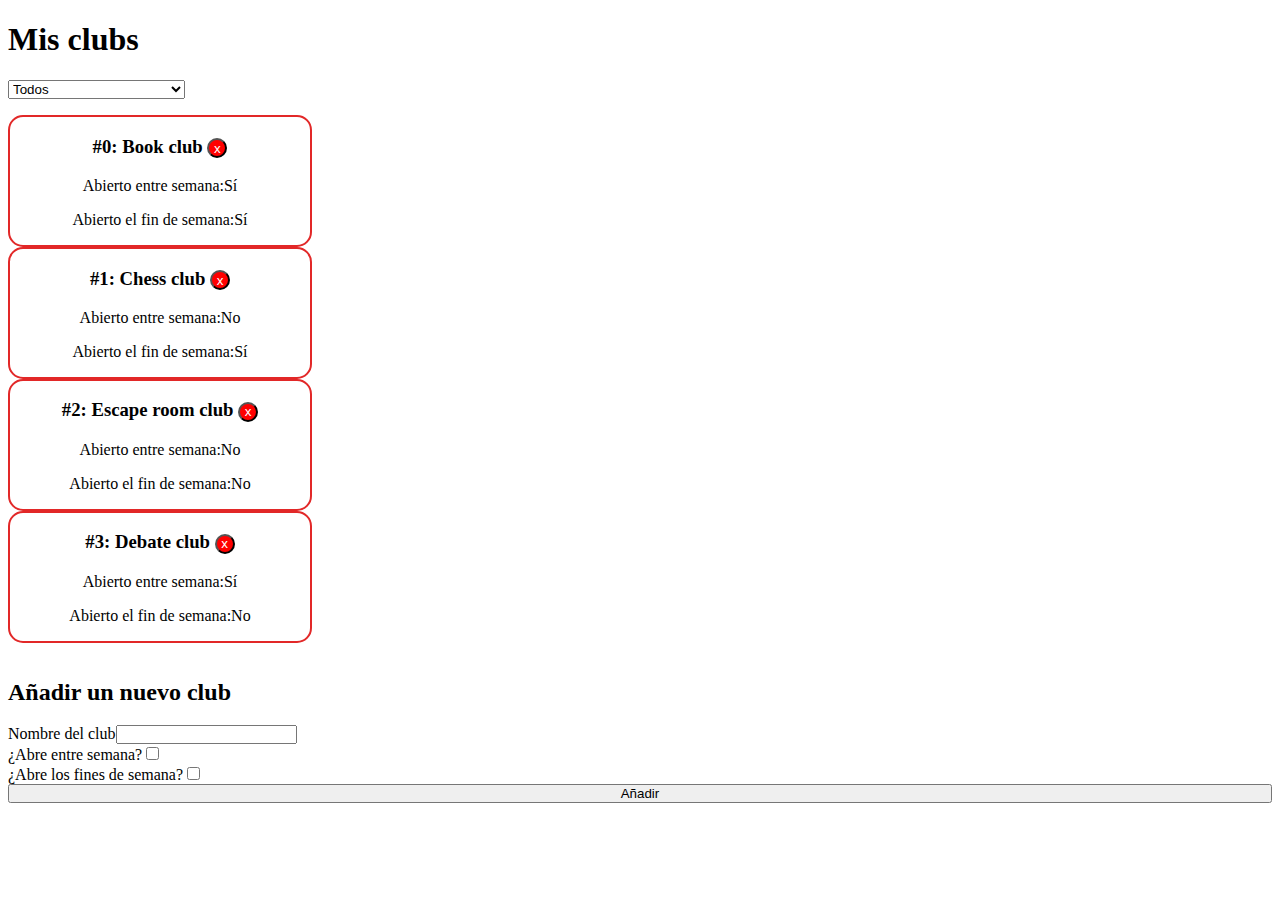
==== docs/index.html @ 605f1020 "Publish in GitHub Pages" ====
<!doctype html><html lang="es "><head><meta charset="utf-8"/><link rel="icon" href="./favicon.ico"/><meta name="viewport" content="width=device-width,initial-scale=1"/><title>React starter kit</title><link href="./static/css/main.8beb6965.chunk.css" rel="stylesheet"></head><body><noscript>You need to enable JavaScript to run this app.</noscript><div id="root"></div><script>!function(e){function t(t){for(var n,a,i=t[0],l=t[1],f=t[2],p=0,s=[];p<i.length;p++)a=i[p],Object.prototype.hasOwnProperty.call(o,a)&&o[a]&&s.push(o[a][0]),o[a]=0;for(n in l)Object.prototype.hasOwnProperty.call(l,n)&&(e[n]=l[n]);for(c&&c(t);s.length;)s.shift()();return u.push.apply(u,f||[]),r()}function r(){for(var e,t=0;t<u.length;t++){for(var r=u[t],n=!0,i=1;i<r.length;i++){var l=r[i];0!==o[l]&&(n=!1)}n&&(u.splice(t--,1),e=a(a.s=r[0]))}return e}var n={},o={1:0},u=[];function a(t){if(n[t])return n[t].exports;var r=n[t]={i:t,l:!1,exports:{}};return e[t].call(r.exports,r,r.exports,a),r.l=!0,r.exports}a.m=e,a.c=n,a.d=function(e,t,r){a.o(e,t)||Object.defineProperty(e,t,{enumerable:!0,get:r})},a.r=function(e){"undefined"!=typeof Symbol&&Symbol.toStringTag&&Object.defineProperty(e,Symbol.toStringTag,{value:"Module"}),Object.defineProperty(e,"__esModule",{value:!0})},a.t=function(e,t){if(1&t&&(e=a(e)),8&t)return e;if(4&t&&"object"==typeof e&&e&&e.__esModule)return e;var r=Object.create(null);if(a.r(r),Object.defineProperty(r,"default",{enumerable:!0,value:e}),2&t&&"string"!=typeof e)for(var n in e)a.d(r,n,function(t){return e[t]}.bind(null,n));return r},a.n=function(e){var t=e&&e.__esModule?function(){return e.default}:function(){return e};return a.d(t,"a",t),t},a.o=function(e,t){return Object.prototype.hasOwnProperty.call(e,t)},a.p="./";var i=this["webpackJsonpreact-starter-kit"]=this["webpackJsonpreact-starter-kit"]||[],l=i.push.bind(i);i.push=t,i=i.slice();for(var f=0;f<i.length;f++)t(i[f]);var c=l;r()}([])</script><script src="./static/js/2.8043a7e7.chunk.js"></script><script src="./static/js/main.7727351f.chunk.js"></script></body></html>
---- docs/static/css/main.8beb6965.chunk.css ----
*{margin:10;padding:0;box-sizing:border-box}.clubList{border-radius:15px;border:2px solid #e22828;list-style:none;text-align:center;box-sizing:content-box;width:300px}.clubList__icon{background-color:red;color:#fff;border-radius:15px;height:20px;width:20px}.new_club__form{display:flex;flex-direction:column}
/*# sourceMappingURL=main.8beb6965.chunk.css.map */
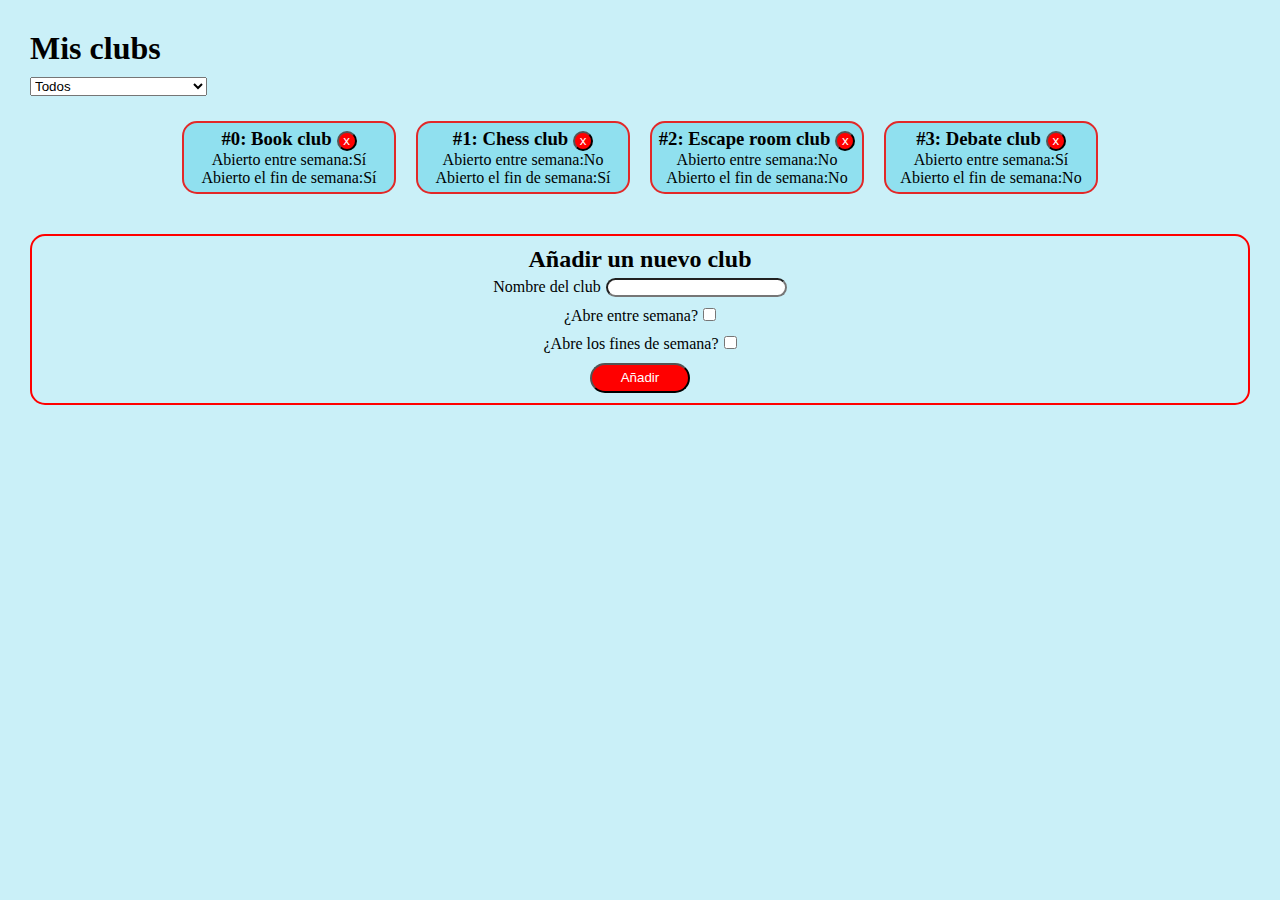
==== commit f9693af1: "Publish in GitHub Pages" ====
--- a/docs/index.html
+++ b/docs/index.html
@@ -1 +1 @@
-<!doctype html><html lang="es "><head><meta charset="utf-8"/><link rel="icon" href="./favicon.ico"/><meta name="viewport" content="width=device-width,initial-scale=1"/><title>React starter kit</title><link href="./static/css/main.8beb6965.chunk.css" rel="stylesheet"></head><body><noscript>You need to enable JavaScript to run this app.</noscript><div id="root"></div><script>!function(e){function t(t){for(var n,a,i=t[0],l=t[1],f=t[2],p=0,s=[];p<i.length;p++)a=i[p],Object.prototype.hasOwnProperty.call(o,a)&&o[a]&&s.push(o[a][0]),o[a]=0;for(n in l)Object.prototype.hasOwnProperty.call(l,n)&&(e[n]=l[n]);for(c&&c(t);s.length;)s.shift()();return u.push.apply(u,f||[]),r()}function r(){for(var e,t=0;t<u.length;t++){for(var r=u[t],n=!0,i=1;i<r.length;i++){var l=r[i];0!==o[l]&&(n=!1)}n&&(u.splice(t--,1),e=a(a.s=r[0]))}return e}var n={},o={1:0},u=[];function a(t){if(n[t])return n[t].exports;var r=n[t]={i:t,l:!1,exports:{}};return e[t].call(r.exports,r,r.exports,a),r.l=!0,r.exports}a.m=e,a.c=n,a.d=function(e,t,r){a.o(e,t)||Object.defineProperty(e,t,{enumerable:!0,get:r})},a.r=function(e){"undefined"!=typeof Symbol&&Symbol.toStringTag&&Object.defineProperty(e,Symbol.toStringTag,{value:"Module"}),Object.defineProperty(e,"__esModule",{value:!0})},a.t=function(e,t){if(1&t&&(e=a(e)),8&t)return e;if(4&t&&"object"==typeof e&&e&&e.__esModule)return e;var r=Object.create(null);if(a.r(r),Object.defineProperty(r,"default",{enumerable:!0,value:e}),2&t&&"string"!=typeof e)for(var n in e)a.d(r,n,function(t){return e[t]}.bind(null,n));return r},a.n=function(e){var t=e&&e.__esModule?function(){return e.default}:function(){return e};return a.d(t,"a",t),t},a.o=function(e,t){return Object.prototype.hasOwnProperty.call(e,t)},a.p="./";var i=this["webpackJsonpreact-starter-kit"]=this["webpackJsonpreact-starter-kit"]||[],l=i.push.bind(i);i.push=t,i=i.slice();for(var f=0;f<i.length;f++)t(i[f]);var c=l;r()}([])</script><script src="./static/js/2.8043a7e7.chunk.js"></script><script src="./static/js/main.7727351f.chunk.js"></script></body></html>+<!doctype html><html lang="es "><head><meta charset="utf-8"/><link rel="icon" href="./favicon.ico"/><meta name="viewport" content="width=device-width,initial-scale=1"/><title>Evaluación intermedia modulo 3</title><link href="./static/css/main.5924c282.chunk.css" rel="stylesheet"></head><body><noscript>You need to enable JavaScript to run this app.</noscript><div id="root"></div><script>!function(e){function t(t){for(var n,a,i=t[0],l=t[1],f=t[2],p=0,s=[];p<i.length;p++)a=i[p],Object.prototype.hasOwnProperty.call(o,a)&&o[a]&&s.push(o[a][0]),o[a]=0;for(n in l)Object.prototype.hasOwnProperty.call(l,n)&&(e[n]=l[n]);for(c&&c(t);s.length;)s.shift()();return u.push.apply(u,f||[]),r()}function r(){for(var e,t=0;t<u.length;t++){for(var r=u[t],n=!0,i=1;i<r.length;i++){var l=r[i];0!==o[l]&&(n=!1)}n&&(u.splice(t--,1),e=a(a.s=r[0]))}return e}var n={},o={1:0},u=[];function a(t){if(n[t])return n[t].exports;var r=n[t]={i:t,l:!1,exports:{}};return e[t].call(r.exports,r,r.exports,a),r.l=!0,r.exports}a.m=e,a.c=n,a.d=function(e,t,r){a.o(e,t)||Object.defineProperty(e,t,{enumerable:!0,get:r})},a.r=function(e){"undefined"!=typeof Symbol&&Symbol.toStringTag&&Object.defineProperty(e,Symbol.toStringTag,{value:"Module"}),Object.defineProperty(e,"__esModule",{value:!0})},a.t=function(e,t){if(1&t&&(e=a(e)),8&t)return e;if(4&t&&"object"==typeof e&&e&&e.__esModule)return e;var r=Object.create(null);if(a.r(r),Object.defineProperty(r,"default",{enumerable:!0,value:e}),2&t&&"string"!=typeof e)for(var n in e)a.d(r,n,function(t){return e[t]}.bind(null,n));return r},a.n=function(e){var t=e&&e.__esModule?function(){return e.default}:function(){return e};return a.d(t,"a",t),t},a.o=function(e,t){return Object.prototype.hasOwnProperty.call(e,t)},a.p="./";var i=this["webpackJsonpreact-starter-kit"]=this["webpackJsonpreact-starter-kit"]||[],l=i.push.bind(i);i.push=t,i=i.slice();for(var f=0;f<i.length;f++)t(i[f]);var c=l;r()}([])</script><script src="./static/js/2.8043a7e7.chunk.js"></script><script src="./static/js/main.6a2b5a05.chunk.js"></script></body></html>--- a/docs/static/css/main.5924c282.chunk.css
+++ b/docs/static/css/main.5924c282.chunk.css
@@ -0,0 +1,2 @@
+*{margin:0;padding:0;box-sizing:border-box}.header{margin-bottom:15px}.header__title{margin-bottom:10px}.page{padding:30px;height:100vh}.list,.page{background-color:#caf0f8}.list{display:flex;flex-wrap:wrap;justify-content:center}.clubList{border-radius:15px;background-color:#90e0ef;border:2px solid #e22828;list-style:none;text-align:center;box-sizing:content-box;width:200px;margin:10px;padding:5px}.clubList__icon{background-color:red;color:#fff;border-radius:15px;height:20px;width:20px;margin-left:5px}.new_club__form{margin-top:30px;padding:10px;display:flex;flex-direction:column;border:2px solid red;border-radius:15px;align-items:center}.new_club__form__label{margin:5px}.new_club__addBtn{width:100px;height:30px;border-radius:20px;background-color:red;color:#fff;margin-top:5px}.input{margin-left:5px;border-radius:15px}
+/*# sourceMappingURL=main.5924c282.chunk.css.map */